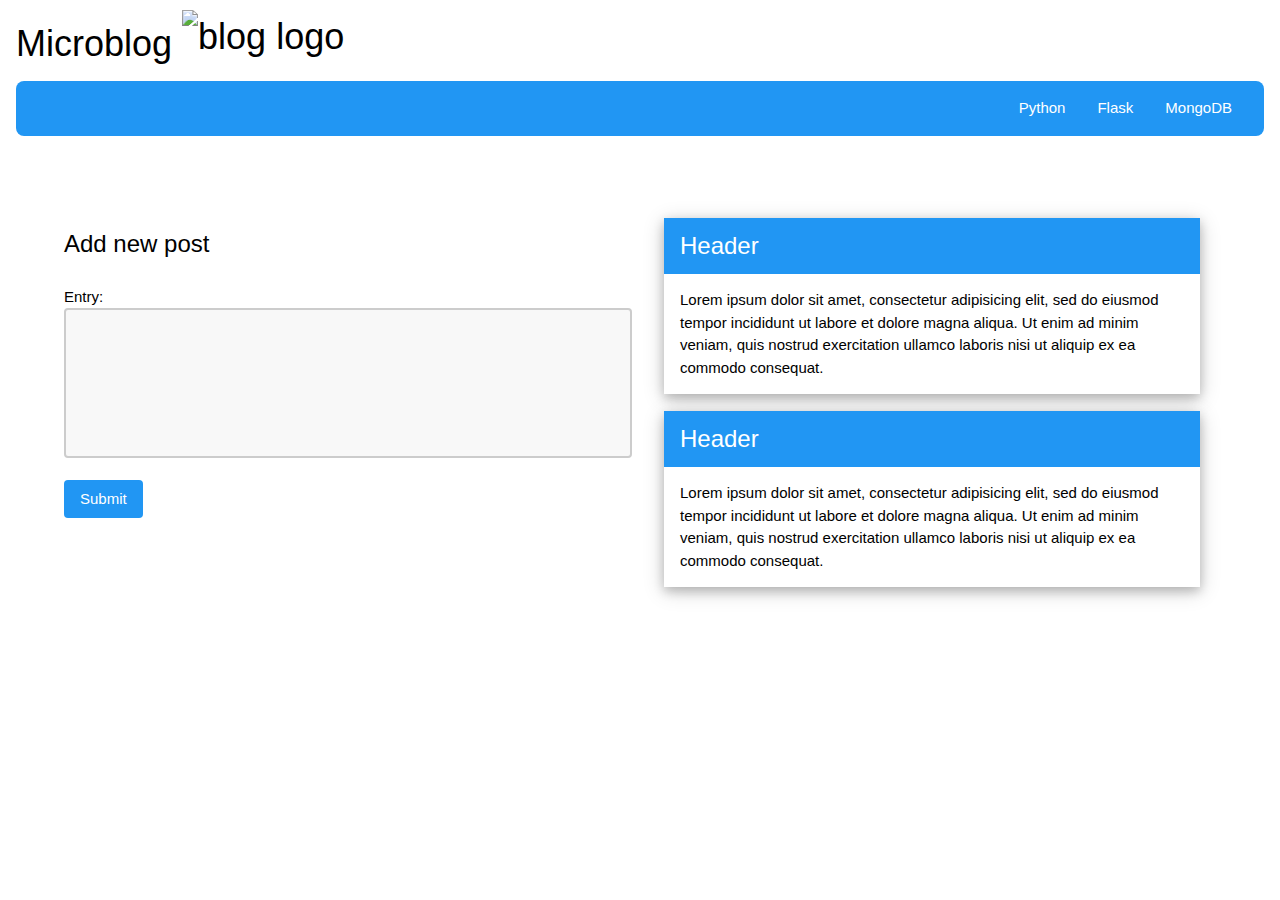
==== index.html @ 4493dce3 "2 columns, textarea on left and cards on right" ====
<!DOCTYPE html>
<html lang="en">

<head>
  <meta charset="UTF-8">
  <meta http-equiv="X-UA-Compatible" content="IE=edge">
  <meta name="viewport" content="width=device-width, initial-scale=1.0">
  <link rel="stylesheet" href="https://www.w3schools.com/w3css/4/w3.css">
  <link rel="stylesheet" href="./static/css/style.css">

  <title>w3css</title>
</head>

<body>
  <main class="w3-container">
    <!-- Header -->
    <header>
      <h1>Microblog <img class="title-image" src="./static/images/write.png" alt="blog logo"></h1>
    </header>

    <!-- Dual navbars, one hidden while the other is shown -->
    <nav class="w3-bar w3-blue w3-padding w3-round-large w3-hide-small">
      <div class="w3-right">
        <a href="https://www.python.org/" class="w3-bar-item w3-button w3-mobile">Python</a>
        <a href="https://flask.palletsprojects.com/" class="w3-bar-item w3-button w3-mobile">Flask</a>
        <a href="https://www.mongodb.com/" class="w3-bar-item w3-button w3-mobile">MongoDB</a>
      </div>
    </nav>
    <nav class="w3-bar w3-blue w3-padding w3-round-large w3-hide-medium w3-hide-large">
      <div class="w3-center">
        <a href="https://www.python.org/" class="w3-bar-item w3-button w3-mobile">Python</a>
        <a href="https://flask.palletsprojects.com/" class="w3-bar-item w3-button w3-mobile">Flask</a>
        <a href="https://www.mongodb.com/" class="w3-bar-item w3-button w3-mobile">MongoDB</a>
      </div>
    </nav>

    <section class="w3-container w3-margin">
      <div class="buffer">

        <div class="w3-row-padding">

          <!-- left column -->
          <div class="w3-col l6 m6">
            <p class="w3-xlarge">Add new post</p>
            <form class="form" method="POST">
              <p class="form__input">
                <label for="entry" class="form__label">
                  Entry:
                </label>
                <br>
                <textarea name="content" id="entry"></textarea>
              </p>
              <button type="submit" class="w3-button w3-round w3-blue">Submit</button>
            </form>
          </div>

          <!-- right column -->
          <div class="w3-col l6 m6">

            <!-- card -->
            <div class="w3-container w3-margin-top w3-margin-bottom">
              <div class="w3-card-4">
                <header class="w3-container w3-blue">
                  <h3>Header</h3>
                </header>
                <div class="w3-container">
                  <p>Lorem ipsum dolor sit amet, consectetur adipisicing elit, sed do eiusmod tempor incididunt ut
                    labore et dolore magna aliqua. Ut enim ad minim veniam, quis nostrud exercitation ullamco laboris
                    nisi ut aliquip ex ea commodo consequat.</p>
                </div>
              </div>
            </div>

            <!-- card -->
            <div class="w3-container w3-margin-top w3-margin-bottom">
              <div class="w3-card-4">
                <header class="w3-container w3-blue">
                  <h3>Header</h3>
                </header>
                <div class="w3-container">
                  <p>Lorem ipsum dolor sit amet, consectetur adipisicing elit, sed do eiusmod tempor incididunt ut
                    labore et dolore magna aliqua. Ut enim ad minim veniam, quis nostrud exercitation ullamco laboris
                    nisi ut aliquip ex ea commodo consequat.</p>
                </div>
              </div>
            </div>


          </div>

        </div>
      </div>
    </section>

  </main>
</body>

</html>
---- static/css/style.css ----
.title-image {
    width: 100px;
    height: 100px;
    vertical-align: text-bottom;
}

.buffer{
    margin-top: 50px;
}

textarea {
    width: 100%;
    height: 150px;
    padding: 12px 20px;
    box-sizing: border-box;
    border: 2px solid #ccc;
    border-radius: 4px;
    background-color: #f8f8f8;
    font-size: 16px;
    resize: none;
  }
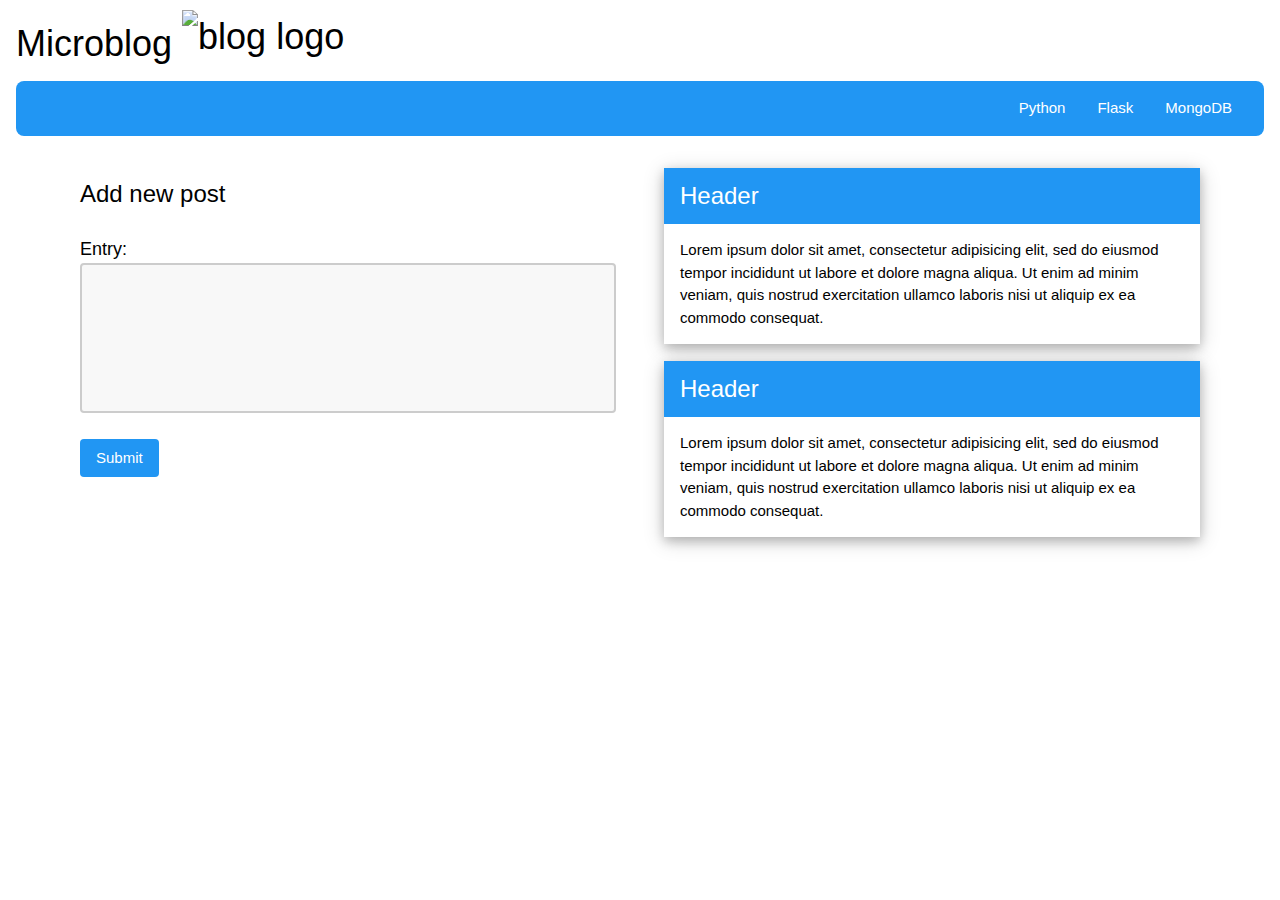
==== commit b2b16fd8: "remove unused classes. new title" ====
--- a/index.html
+++ b/index.html
@@ -8,7 +8,7 @@
   <link rel="stylesheet" href="https://www.w3schools.com/w3css/4/w3.css">
   <link rel="stylesheet" href="./static/css/style.css">
 
-  <title>w3css</title>
+  <title>Microblog</title>
 </head>
 
 <body>
@@ -35,16 +35,16 @@
     </nav>
 
     <section class="w3-container w3-margin">
-      <div class="buffer">
+      <!-- row start -->
+      <div class="w3-row-padding">
 
-        <div class="w3-row-padding">
-
-          <!-- left column -->
-          <div class="w3-col l6 m6">
+        <!-- left column start -->
+        <div class="w3-col l6 m6">
+          <div class="w3-container w3-margin-bottom">
             <p class="w3-xlarge">Add new post</p>
             <form class="form" method="POST">
-              <p class="form__input">
-                <label for="entry" class="form__label">
+              <p class="w3-large">
+                <label for="entry">
                   Entry:
                 </label>
                 <br>
@@ -53,45 +53,43 @@
               <button type="submit" class="w3-button w3-round w3-blue">Submit</button>
             </form>
           </div>
+        </div>
+        <!-- left column end -->
 
-          <!-- right column -->
-          <div class="w3-col l6 m6">
-
-            <!-- card -->
-            <div class="w3-container w3-margin-top w3-margin-bottom">
-              <div class="w3-card-4">
-                <header class="w3-container w3-blue">
-                  <h3>Header</h3>
-                </header>
-                <div class="w3-container">
-                  <p>Lorem ipsum dolor sit amet, consectetur adipisicing elit, sed do eiusmod tempor incididunt ut
-                    labore et dolore magna aliqua. Ut enim ad minim veniam, quis nostrud exercitation ullamco laboris
-                    nisi ut aliquip ex ea commodo consequat.</p>
-                </div>
+        <!-- right column start -->
+        <div class="w3-col l6 m6">
+          <!-- card -->
+          <div class="w3-container w3-margin-top w3-margin-bottom">
+            <div class="w3-card-4">
+              <header class="w3-container w3-blue">
+                <h3>Header</h3>
+              </header>
+              <div class="w3-container">
+                <p>Lorem ipsum dolor sit amet, consectetur adipisicing elit, sed do eiusmod tempor incididunt ut
+                  labore et dolore magna aliqua. Ut enim ad minim veniam, quis nostrud exercitation ullamco laboris
+                  nisi ut aliquip ex ea commodo consequat.</p>
               </div>
             </div>
-
-            <!-- card -->
-            <div class="w3-container w3-margin-top w3-margin-bottom">
-              <div class="w3-card-4">
-                <header class="w3-container w3-blue">
-                  <h3>Header</h3>
-                </header>
-                <div class="w3-container">
-                  <p>Lorem ipsum dolor sit amet, consectetur adipisicing elit, sed do eiusmod tempor incididunt ut
-                    labore et dolore magna aliqua. Ut enim ad minim veniam, quis nostrud exercitation ullamco laboris
-                    nisi ut aliquip ex ea commodo consequat.</p>
-                </div>
+          </div>
+          <!-- card -->
+          <div class="w3-container w3-margin-top w3-margin-bottom">
+            <div class="w3-card-4">
+              <header class="w3-container w3-blue">
+                <h3>Header</h3>
+              </header>
+              <div class="w3-container">
+                <p>Lorem ipsum dolor sit amet, consectetur adipisicing elit, sed do eiusmod tempor incididunt ut
+                  labore et dolore magna aliqua. Ut enim ad minim veniam, quis nostrud exercitation ullamco laboris
+                  nisi ut aliquip ex ea commodo consequat.</p>
               </div>
             </div>
+          </div>
+        </div>
+        <!-- right column end -->
 
-
-          </div>
-
-        </div>
       </div>
+      <!-- row end -->
     </section>
-
   </main>
 </body>
 
